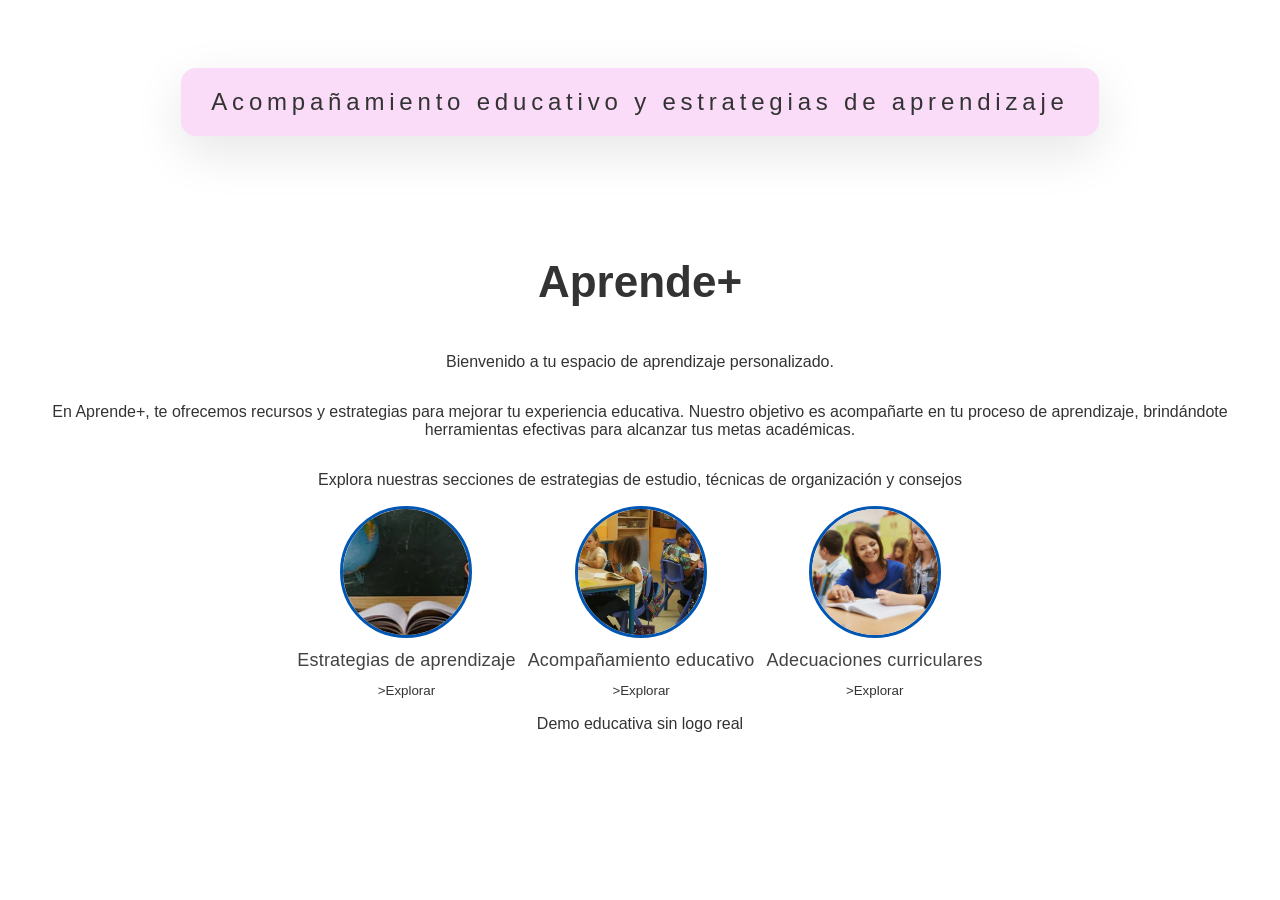
==== index.html @ 2c66d87b "feat: Se añadio el HTML así como un ccs con la estructura de estilos para cada perfil" ====
<!DOCTYPE html>
<html lang="en">
<head>
    <meta charset="UTF-8">
    <meta name="viewport" content="width=device-width, initial-scale=1.0">
    <title>Acompañamiento educativo y estrategias de aprendizaje</title>
    <link rel="icon" href="./img/iconeducacion.ico" type="image/x-icon">
    <link rel="stylesheet" href="./css/styles.css">
</head>
<body class="profiles-page">
    
    <header class="profiles-header">
        <div class="Juampis-container">
            <span class="Juampis">Acompañamiento educativo y estrategias de aprendizaje</span>
        </div>
    </header>
    <main class="profiles-main">
        <h1 class="profiles-title">Aprende+</h1>
        <p>Bienvenido a tu espacio de aprendizaje personalizado.</p>
        <p>En Aprende+, te ofrecemos recursos y estrategias para mejorar tu experiencia educativa. Nuestro objetivo es acompañarte en tu proceso de aprendizaje, brindándote herramientas efectivas para alcanzar tus metas académicas.</p>
        <p>Explora nuestras secciones de estrategias de estudio, técnicas de organización y consejos
    <section class="profiles-grid">
        <button class="profiles-card" type="button">
        <img src="./img/profile/estrategia.webp" alt="Estrategias de aprendizaje">
        <span class="profile-card-title">Estrategias de aprendizaje </span>
        >Explorar</button>

        <button class="profiles-card" type="button">
        <img src="./img/profile/acompanamiento.webp" alt="Acompañamiento educativo">
        <span class="profile-card-title">Acompañamiento educativo</span>
        >Explorar</button>

        <button class="profiles-card" type="button">
        <img src="./img/profile/adecuaciones.webp" alt="Adecuaciones curriculares">
        <span class="profile-card-title">Adecuaciones curriculares</span>
        >Explorar</button>

    </section>   
    <p>Demo educativa sin logo real</p>     
    </main>
</body>
</html>
---- css/styles.css ----
:root {
    --bg : #fdf0fd;
    --panel: hsl(304, 74%, 92%);
    --panelSolid: #034144;
    --text: #333333;
    --muted: #777777;
    --accent: #007BFF;
    --accent2: #0056b3;
    --shadow: 0 16px 50px rgba(0, 0, 0, 0.1);
    --radius: 15px;
}

* {box-sizing: border-box; }
html, body { height: 100%; }

body {
    margin: 0;
    font-family: 'Segoe UI', Tahoma, Geneva, Verdana, sans-serif;
    background-color: var(--bg);
    color: var(--text);
}

/* Profiles */
.profiles-page {
    min-height: 100vh; /* Asegura que el contenedor ocupe al menos toda la altura de la pantalla */
    background-color: 
    radial-gradient(900px 500px at 20% 10%, var(--panelSolid), transparent 60%);  
    display: flex;
    flex-direction: column;
    padding: 40px 20px;
    text-align: center;
    box-shadow: var(--shadow);
}

.profiles-header {
    padding: 28px 32px;
    margin-bottom: 40px;
}

.profiles-header .Juampis-container {
    font-weight: 700px;
    letter-spacing: .2em;
    font-size: 1.5rem;
    background-color: var(--panel);
    display: inline-block;
    padding: 20px 30px;
    border-radius: var(--radius);
    box-shadow: var(--shadow);
}

.profiles-main {
    flex: 1; /* Permite que el main ocupe el espacio restante */
    display: flex;
    flex-direction: column;
    align-items: center;
    padding: 24px 0;
}

.profiles-title {
    font-size: clamp(26px, 4vw, 44px); /* Tamaño de fuente adaptable */
    margin-bottom: 0px 0px 32px;
    font-weight: 700;
}

.profiles-grid {
    display: flex;
    gap: 34;
    flex-wrap: wrap;
    justify-content: center;
}

.profiles-card {
    width: 100;
    background-color: transparent;
    border: 0;
    color: var(--text);
    cursor: pointer;
    display: flex;
    flex-direction: column;
    align-items: center;
    gap: 12px;
    transition: transform .3s ease;
}

.profiles-card img {
    width: 132px;
    height: 132px;
    object-fit: cover;
    border-radius: 999px;
    border: 3px solid var(--accent2);
    box-shadow: 0 0 0 var(--panelSolid);
    transition: transform .3 ease, box-shadow .3 ease, border-color .3 ease;
}

.profiles-card span {
    opacity: .92;
    letter-spacing: .2px;
    font-size: 18px;
}

.profiles-card:hover {
    transform: translateY(-4px)
}

.profiles-card:hover img {
    transform: scale(1.05);
    box-shadow: 0 8px 16px #777777;
    border-color: aliceblue;
}
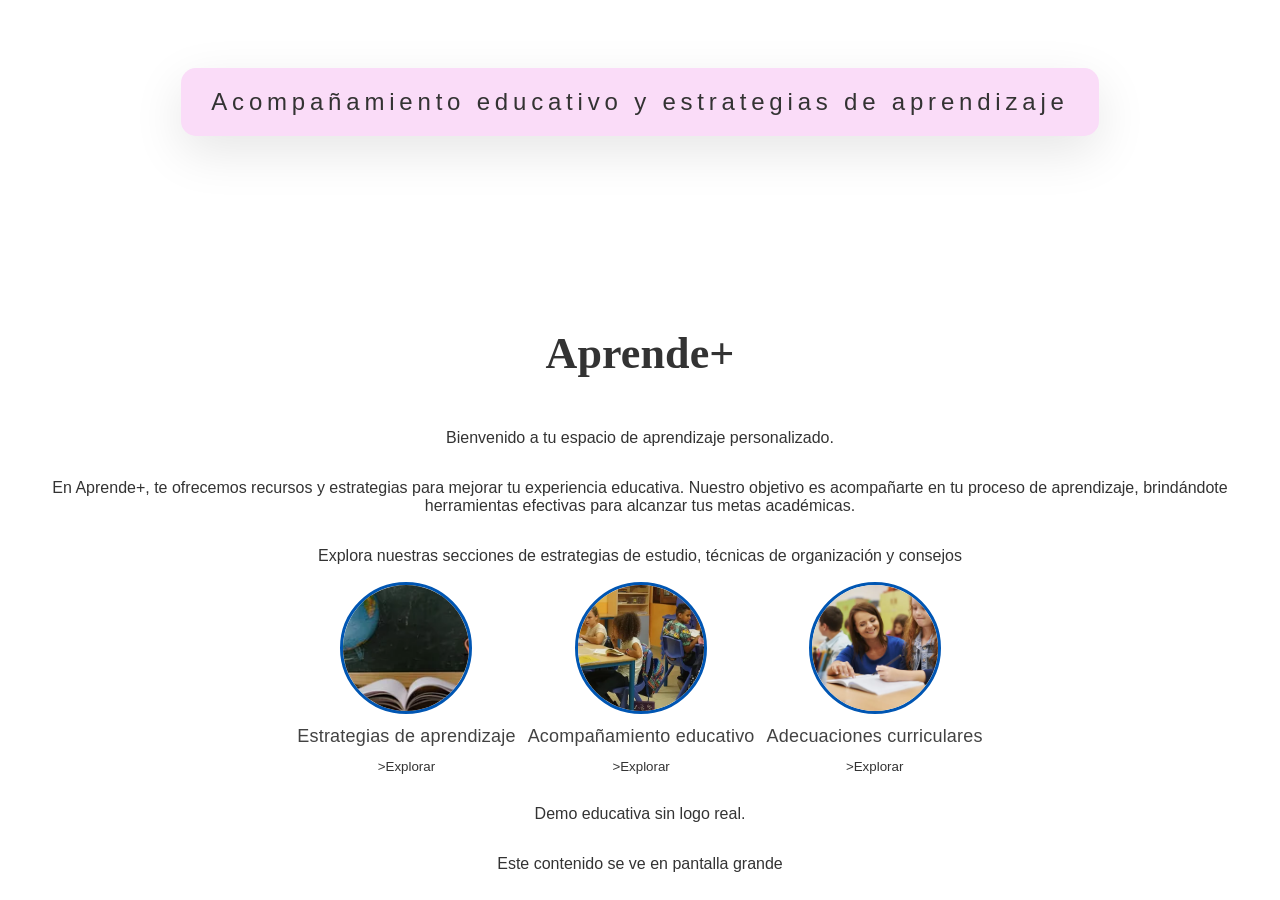
==== commit b96dc75d: "feat: Este fue un ejemplo de como ajustar la pantalla según el dispositivo" ====
--- a/index.html
+++ b/index.html
@@ -36,7 +36,16 @@
         >Explorar</button>
 
     </section>   
-    <p>Demo educativa sin logo real</p>     
+    <p class="profiles-hint"></p> Demo educativa sin logo real.</p>     
+
+        <div class="desktop">
+        Este contenido se ve en pantalla grande
+        </div>
+
+        <div class="mobile" >
+        Este contenido se ve en móviles
+        </div>
+
     </main>
 </body>
 </html>
--- a/css/styles.css
+++ b/css/styles.css
@@ -53,13 +53,18 @@
     display: flex;
     flex-direction: column;
     align-items: center;
+    justify-content: center;
     padding: 24px 0;
+    margin-top: 100px;
 }
 
 .profiles-title {
     font-size: clamp(26px, 4vw, 44px); /* Tamaño de fuente adaptable */
     margin-bottom: 0px 0px 32px;
     font-weight: 700;
+    font-family: Cambria, Cochin, Georgia, Times, 'Times New Roman', serif;
+    margin: 0 0 34px;
+    letter-spacing: .11px;
 }
 
 .profiles-grid {
@@ -106,4 +111,32 @@
     transform: scale(1.05);
     box-shadow: 0 8px 16px #777777;
     border-color: aliceblue;
+}
+
+.profiles-hint{
+    margin-top: 16px;
+    color: var(--muted);
+    font-size: 14px;
+}
+
+.desktop{
+    display: block;
+}
+
+.mobile{
+    display: none;
+}
+
+@media (max-width: 48px) {
+    .profiles-main{
+        margin-top: 0px;
+    }
+
+    .desktop{
+        display: none;
+    }
+
+    .mobile{
+        display: block;
+    }
 }
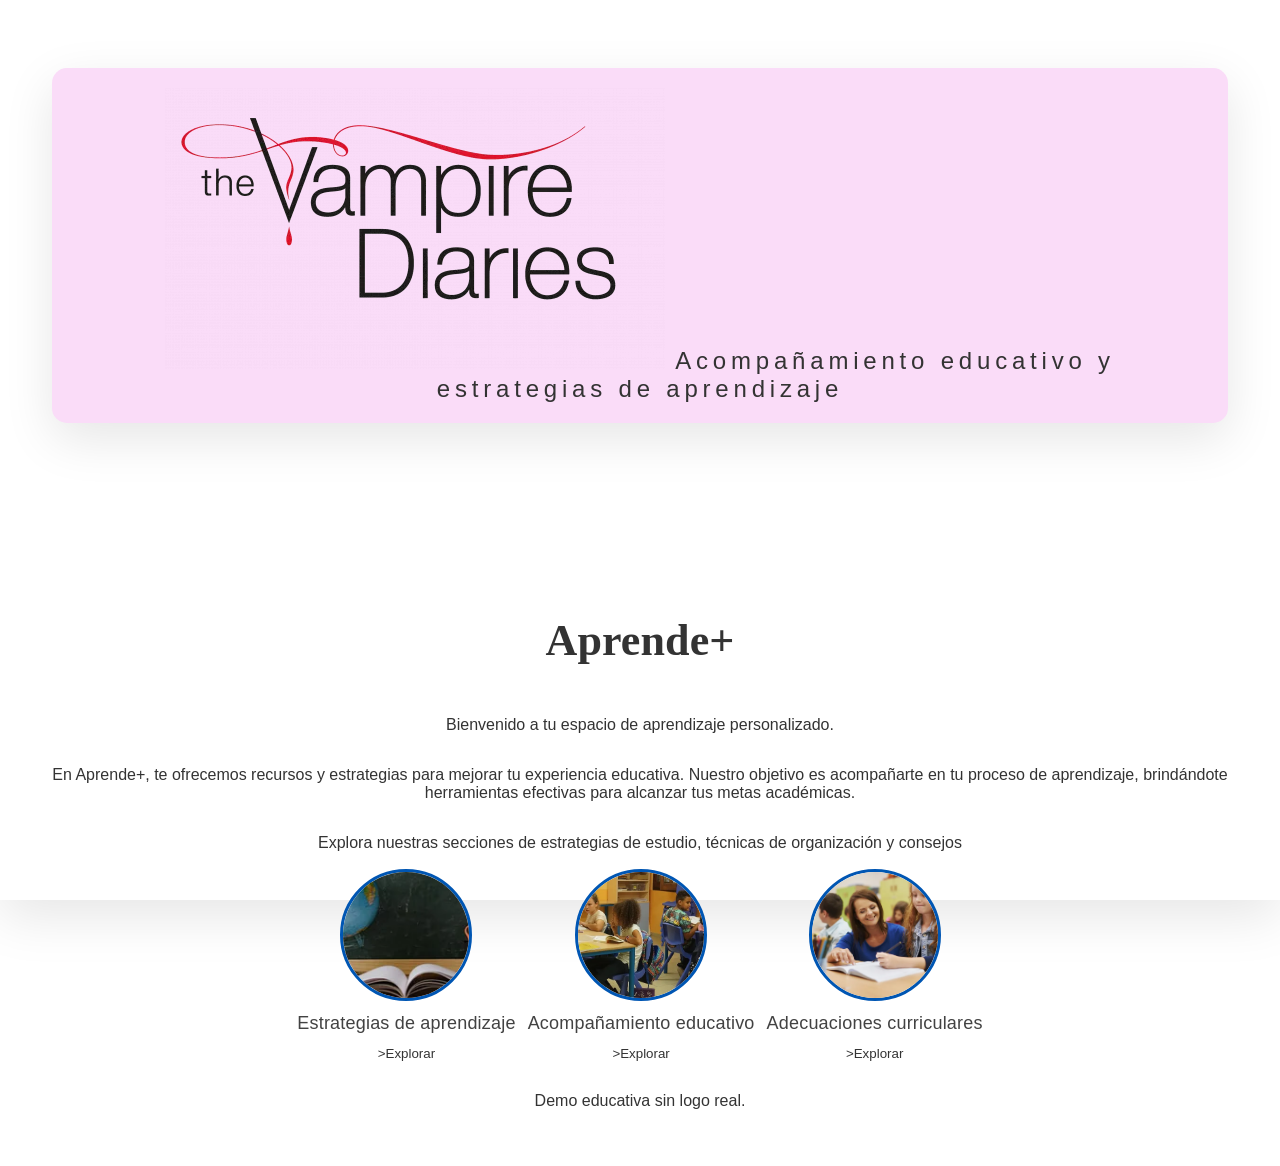
==== commit d7667d4e: "feat: Se agrega un logo de marca" ====
--- a/index.html
+++ b/index.html
@@ -11,6 +11,7 @@
     
     <header class="profiles-header">
         <div class="Juampis-container">
+            <img src="./img/logos/Logo salvatore.webp" alt="Logo Juampis">
             <span class="Juampis">Acompañamiento educativo y estrategias de aprendizaje</span>
         </div>
     </header>
@@ -38,14 +39,6 @@
     </section>   
     <p class="profiles-hint"></p> Demo educativa sin logo real.</p>     
 
-        <div class="desktop">
-        Este contenido se ve en pantalla grande
-        </div>
-
-        <div class="mobile" >
-        Este contenido se ve en móviles
-        </div>
-
     </main>
 </body>
 </html>
--- a/css/styles.css
+++ b/css/styles.css
@@ -46,6 +46,14 @@
     padding: 20px 30px;
     border-radius: var(--radius);
     box-shadow: var(--shadow);
+}
+
+.logo {
+    background-color: transparent;
+    height: 0;
+    min-height: 38px;
+    min-width: 68px;
+    width: auto;
 }
 
 .profiles-main {
@@ -119,24 +127,8 @@
     font-size: 14px;
 }
 
-.desktop{
-    display: block;
-}
-
-.mobile{
-    display: none;
-}
-
 @media (max-width: 48px) {
     .profiles-main{
         margin-top: 0px;
     }
-
-    .desktop{
-        display: none;
-    }
-
-    .mobile{
-        display: block;
-    }
 }
